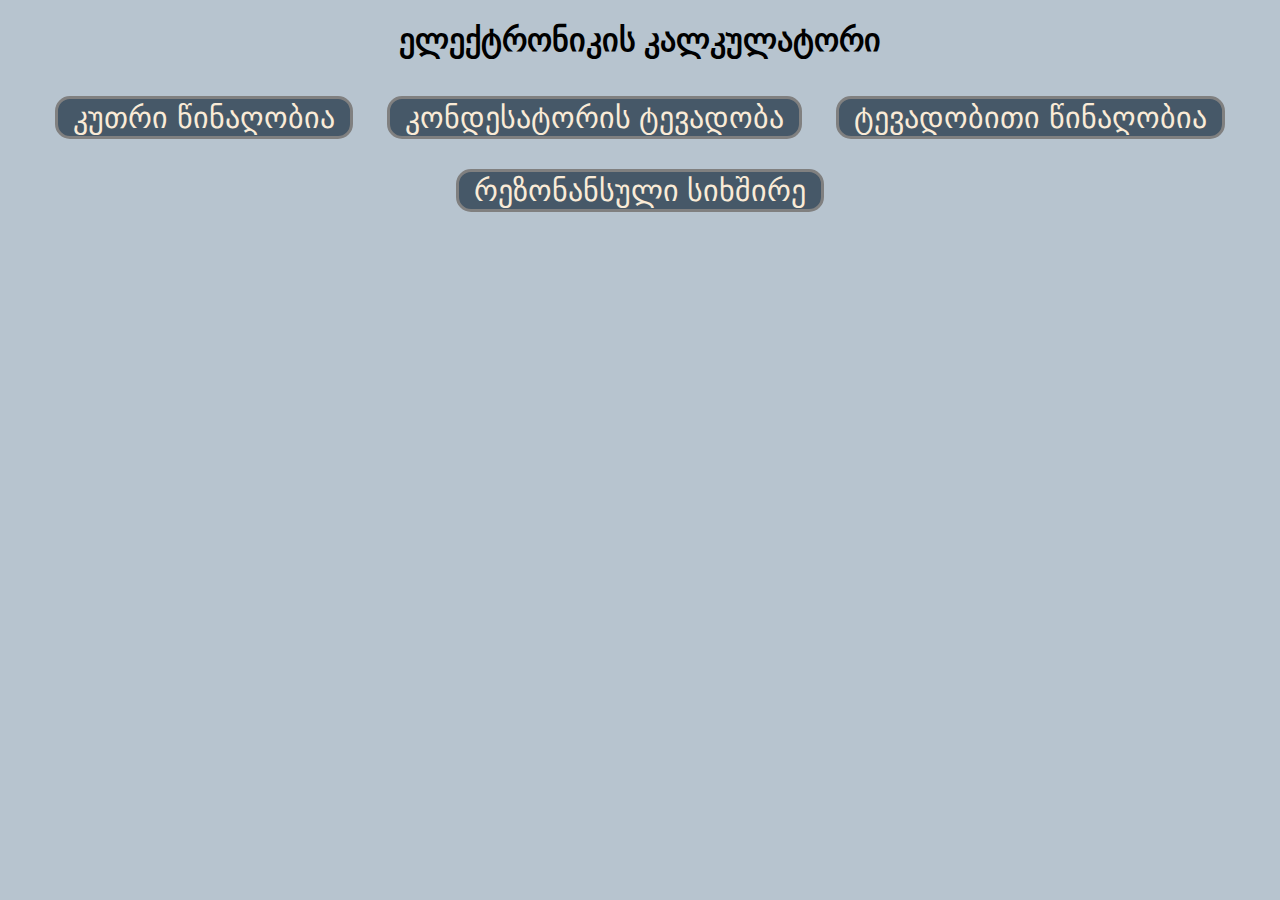
==== index.html @ 5f11e917 "first commit" ====
<!DOCTYPE html>
<html lang="en">

<head>
    <meta charset="UTF-8">
    <meta http-equiv="X-UA-Compatible" content="IE=edge">
    <meta name="viewport" content="width=device-width, initial-scale=1.0">
    <title>calculator</title>
    <script src="https://ajax.googleapis.com/ajax/libs/jquery/3.6.0/jquery.min.js"></script>
    <script src="./New folder/index.js"></script>
    <link rel="stylesheet" href="./New folder/index.css">
</head>


<body>
    <h1>ელექტრონიკის კალკულატორი</h1>
    <div class="links">
        <a href="./New folder/kutri_winagoba.html"><button>კუთრი წინაღობია</button></a>
        <a href="./New folder/kondesatoris_tevadoba.html"><button>კონდესატორის ტევადობა</button></a>
        <a href="./New folder/tevadobiti_winagoba.html"><button>ტევადობითი წინაღობია</button></a>
        <a href="./New folder/rezonansuli_sixshire.html"><button>რეზონანსული სიხშირე</button></a>

    </div>

</body>


</html>
---- New folder/index.css ----
body {
  text-align: center;
  background-color: #b7c4cf;
}

form {
  display: inline-block;
  width: 450px;
}

p {
  align-self: center;
}

input,
label {
  display: block;
  margin: 0 auto;
  background-color: rgb(226, 226, 226);
}

input {
  margin: 0 auto;
  width: 100%;
  padding: 12px 20px;
  margin: 8px 0;
  display: inline-block;
  border: 1px solid #ccc;
  border-radius: 4px;
  box-sizing: border-box;
  text-align: center;
}

select {
  margin: 0 auto;
  width: 100%;
  padding: 12px 20px;
  margin: 8px 0;
  display: inline-block;
  border: 1px solid #ccc;
  border-radius: 4px;
  box-sizing: border-box;
  text-align: center;
  background-color: rgb(226, 226, 226);
}
button {
  font-size: 30px;
  margin: auto;
  padding-left: 15px;
  padding-right: 15px;
  border: solid grey 3px;
  border-radius: 15px;
  text-decoration: none;
  color: antiquewhite;
  background-color: #465868;
  text-align: center;
  margin-top: 15px;
  margin-bottom: 15px;
  margin-left: 15px;
  margin-right: 15px;
}

footer {
  clear: both;
  position: relative;
  height: 200px;
  margin-top: -200px;
}
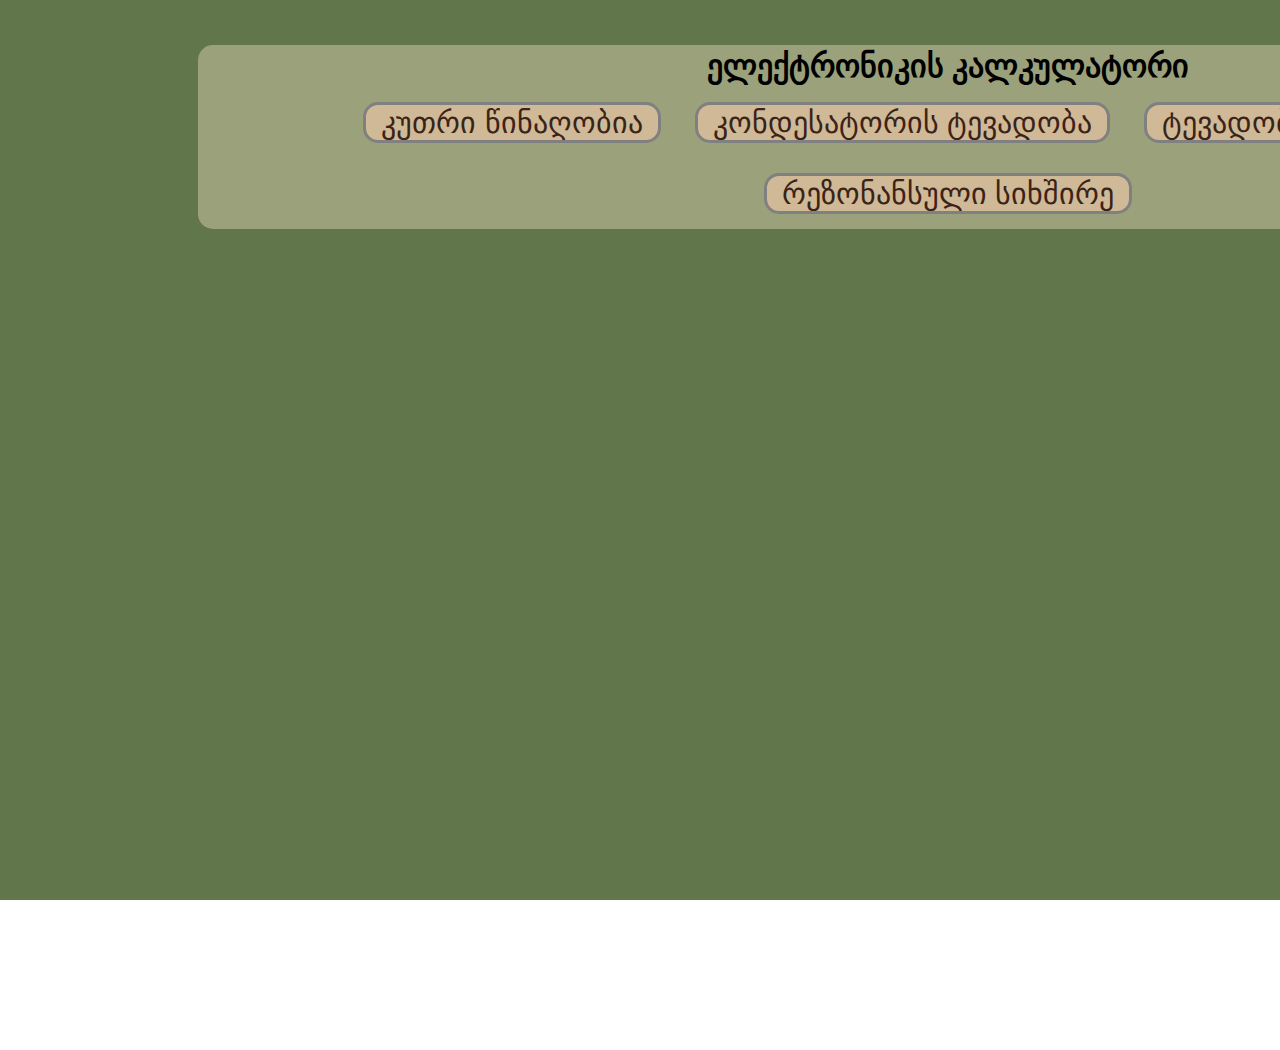
==== commit f1cd99ff: "modified:   New folder/index.css 	modified:   New folder/kondesatoris_tevadoba/formulebi.html 	modif" ====
--- a/index.html
+++ b/index.html
@@ -11,17 +11,32 @@
     <link rel="stylesheet" href="./New folder/index.css">
 </head>
 
+<body>
 
-<body>
-    <h1>ელექტრონიკის კალკულატორი</h1>
-    <div class="links">
-        <a href="./New folder/kutri_winagoba.html"><button>კუთრი წინაღობია</button></a>
-        <a href="./New folder/kondesatoris_tevadoba.html"><button>კონდესატორის ტევადობა</button></a>
-        <a href="./New folder/tevadobiti_winagoba.html"><button>ტევადობითი წინაღობია</button></a>
-        <a href="./New folder/rezonansuli_sixshire.html"><button>რეზონანსული სიხშირე</button></a>
 
+
+    <div class="area">
+        <div class="links">
+            <h1>ელექტრონიკის კალკულატორი</h1>
+            <a href="./New folder/kutri_winagoba.html"><button>კუთრი წინაღობია</button></a>
+            <a href="./New folder/kondesatoris_tevadoba/formulebi.html"><button>კონდესატორის ტევადობა</button></a>
+            <a href="./New folder/tevadobiti_winagoba/formulebi.html"><button>ტევადობითი წინაღობია</button></a>
+            <a href="./New folder/rezonansuli_sixshire.html"><button>რეზონანსული სიხშირე</button></a>
+
+        </div>
+        <ul class="circles">
+            <li></li>
+            <li></li>
+            <li></li>
+            <li></li>
+            <li></li>
+            <li></li>
+            <li></li>
+            <li></li>
+            <li></li>
+            <li></li>
+        </ul>
     </div>
-
 </body>
 
 
--- a/New folder/index.css
+++ b/New folder/index.css
@@ -1,15 +1,154 @@
+@import url("https://fonts.googleapis.com/css?family=Exo:400,700");
+
+* {
+  margin: 0px;
+  padding: 0px;
+}
+
 body {
-  text-align: center;
-  background-color: #b7c4cf;
+  overflow: hidden;
+  font-family: "Exo", sans-serif;
+  text-align: center;
+}
+
+.context {
+  width: 100%;
+  position: absolute;
+  top: 50vh;
+}
+
+.context h1 {
+  text-align: center;
+  color: #fff;
+  font-size: 50px;
+}
+
+.area {
+  background: #61764b;
+  background: -webkit-linear-gradient(to left, #8f94fb, #4e54c8);
+  width: 100%;
+  height: 100vh;
+}
+
+.circles {
+  /* position: absolute; */
+  top: 0;
+  left: 0;
+  width: 100%;
+  height: 100%;
+  overflow: hidden;
+}
+
+.circles li {
+  position: absolute;
+  display: block;
+  list-style: none;
+  width: 20px;
+  height: 20px;
+  background: rgba(255, 255, 255, 0.2);
+  animation: animate 25s linear infinite;
+  bottom: -150px;
+}
+
+.circles li:nth-child(1) {
+  left: 25%;
+  width: 80px;
+  height: 80px;
+  animation-delay: 0s;
+}
+
+.circles li:nth-child(2) {
+  left: 10%;
+  width: 20px;
+  height: 20px;
+  animation-delay: 2s;
+  animation-duration: 12s;
+}
+
+.circles li:nth-child(3) {
+  left: 70%;
+  width: 20px;
+  height: 20px;
+  animation-delay: 4s;
+}
+
+.circles li:nth-child(4) {
+  left: 40%;
+  width: 60px;
+  height: 60px;
+  animation-delay: 0s;
+  animation-duration: 18s;
+}
+
+.circles li:nth-child(5) {
+  left: 65%;
+  width: 20px;
+  height: 20px;
+  animation-delay: 0s;
+}
+
+.circles li:nth-child(6) {
+  left: 75%;
+  width: 110px;
+  height: 110px;
+  animation-delay: 3s;
+}
+
+.circles li:nth-child(7) {
+  left: 35%;
+  width: 150px;
+  height: 150px;
+  animation-delay: 7s;
+}
+
+.circles li:nth-child(8) {
+  left: 50%;
+  width: 25px;
+  height: 25px;
+  animation-delay: 15s;
+  animation-duration: 45s;
+}
+
+.circles li:nth-child(9) {
+  left: 20%;
+  width: 15px;
+  height: 15px;
+  animation-delay: 2s;
+  animation-duration: 35s;
+}
+
+.circles li:nth-child(10) {
+  left: 85%;
+  width: 150px;
+  height: 150px;
+  animation-delay: 0s;
+  animation-duration: 11s;
+}
+
+@keyframes animate {
+  0% {
+    transform: translateY(0) rotate(0deg);
+    opacity: 1;
+    border-radius: 0;
+  }
+
+  100% {
+    transform: translateY(-1000px) rotate(720deg);
+    opacity: 0;
+    border-radius: 50%;
+  }
 }
 
 form {
   display: inline-block;
   width: 450px;
+  top: 15vh;
 }
 
 p {
   align-self: center;
+
+  margin-top: 20px;
 }
 
 input,
@@ -51,8 +190,8 @@
   border: solid grey 3px;
   border-radius: 15px;
   text-decoration: none;
-  color: antiquewhite;
-  background-color: #465868;
+  color: #3c2317;
+  background-color: #cfb997;
   text-align: center;
   margin-top: 15px;
   margin-bottom: 15px;
@@ -66,3 +205,12 @@
   height: 200px;
   margin-top: -200px;
 }
+.links {
+  border-radius: 15px;
+  background-color: #9ba17b;
+  width: 1500px;
+
+  position: absolute;
+  top: 5vh;
+  left: 22vh;
+}
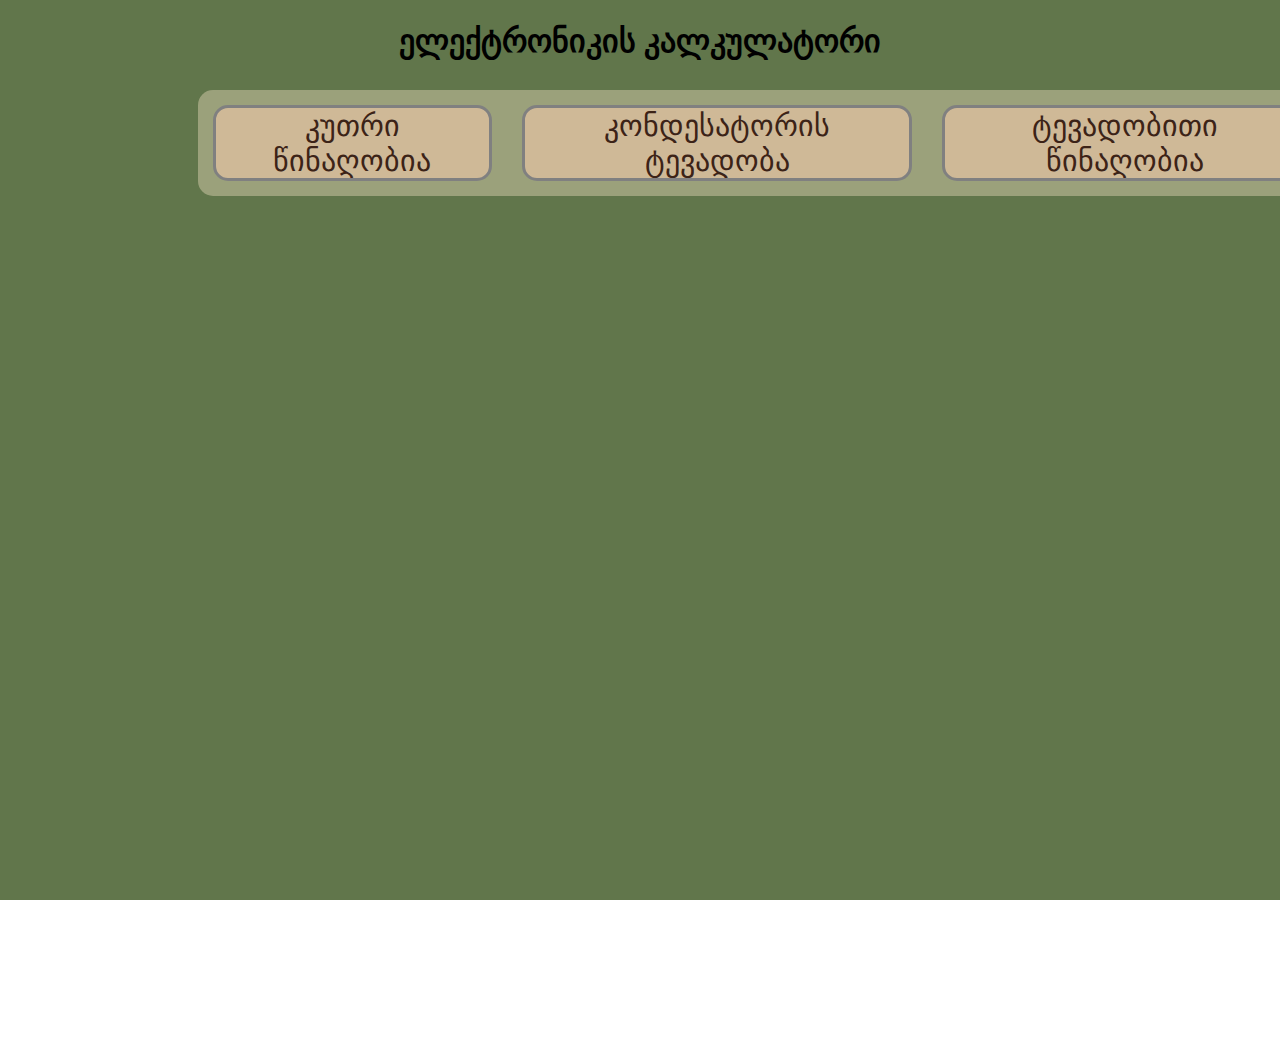
==== commit 5bbd0b87: "modified:   New folder/index.css 	modified:   New folder/kondesatoris_tevadoba/kondesatoris_tevadoba" ====
--- a/index.html
+++ b/index.html
@@ -6,23 +6,22 @@
     <meta http-equiv="X-UA-Compatible" content="IE=edge">
     <meta name="viewport" content="width=device-width, initial-scale=1.0">
     <title>calculator</title>
-    <script src="https://ajax.googleapis.com/ajax/libs/jquery/3.6.0/jquery.min.js"></script>
-    <script src="./New folder/index.js"></script>
-    <link rel="stylesheet" href="./New folder/index.css">
+    <link rel="stylesheet" href="New folder/index.css">
+    <link rel="icon" href="./New folder/src/calculator.png">
+
 </head>
 
 <body>
+    <div class="area">
 
-
-
-    <div class="area">
-        <div class="links">
-            <h1>ელექტრონიკის კალკულატორი</h1>
-            <a href="./New folder/kutri_winagoba.html"><button>კუთრი წინაღობია</button></a>
-            <a href="./New folder/kondesatoris_tevadoba/formulebi.html"><button>კონდესატორის ტევადობა</button></a>
-            <a href="./New folder/tevadobiti_winagoba/formulebi.html"><button>ტევადობითი წინაღობია</button></a>
-            <a href="./New folder/rezonansuli_sixshire.html"><button>რეზონანსული სიხშირე</button></a>
-
+        <div class="main">
+            <h1 class="saxeli">ელექტრონიკის კალკულატორი</h1>
+            <div class="links">
+                <a href="./New folder/kutri_winagoba.html"><button>კუთრი წინაღობია</button></a>
+                <a href="./New folder/kondesatoris_tevadoba/formulebi.html"><button>კონდესატორის ტევადობა</button></a>
+                <a href="./New folder/tevadobiti_winagoba/formulebi.html"><button>ტევადობითი წინაღობია</button></a>
+                <a href="./New folder/rezonansuli_sixshire.html"><button>რეზონანსული სიხშირე</button></a>
+            </div>
         </div>
         <ul class="circles">
             <li></li>
--- a/New folder/index.css
+++ b/New folder/index.css
@@ -147,7 +147,6 @@
 
 p {
   align-self: center;
-
   margin-top: 20px;
 }
 
@@ -207,10 +206,24 @@
 }
 .links {
   border-radius: 15px;
+  width: 1500px;
+  position: absolute;
+  top: 10vh;
+  left: 22vh;
+  /* flex-wrap: wrap; */
   background-color: #9ba17b;
-  width: 1500px;
-
-  position: absolute;
-  top: 5vh;
-  left: 22vh;
-}
+  display: flex;
+  justify-content: space-around;
+}
+.navbar {
+  position: absolute;
+  top: 0px;
+  right: 0px;
+}
+
+.main {
+  padding-top: 20px;
+}
+.formulebi {
+  padding-top: 40px;
+}
